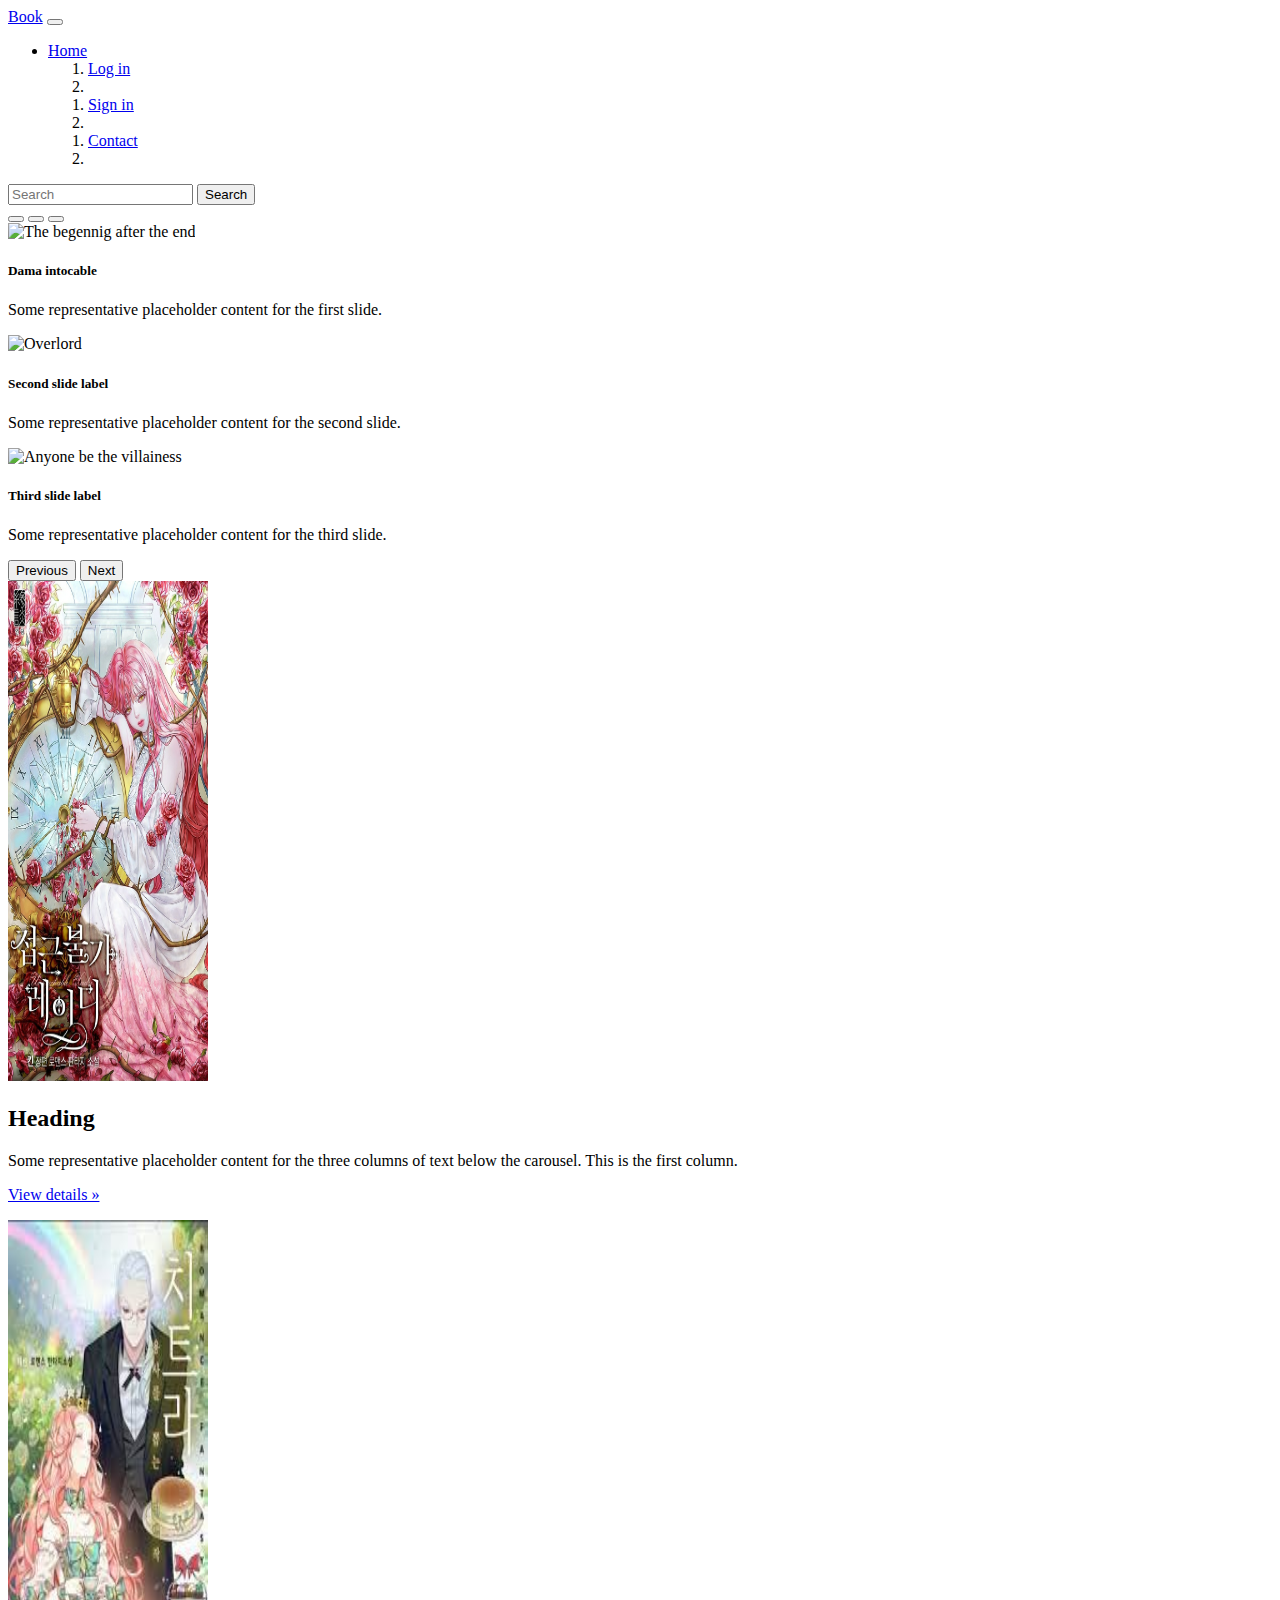
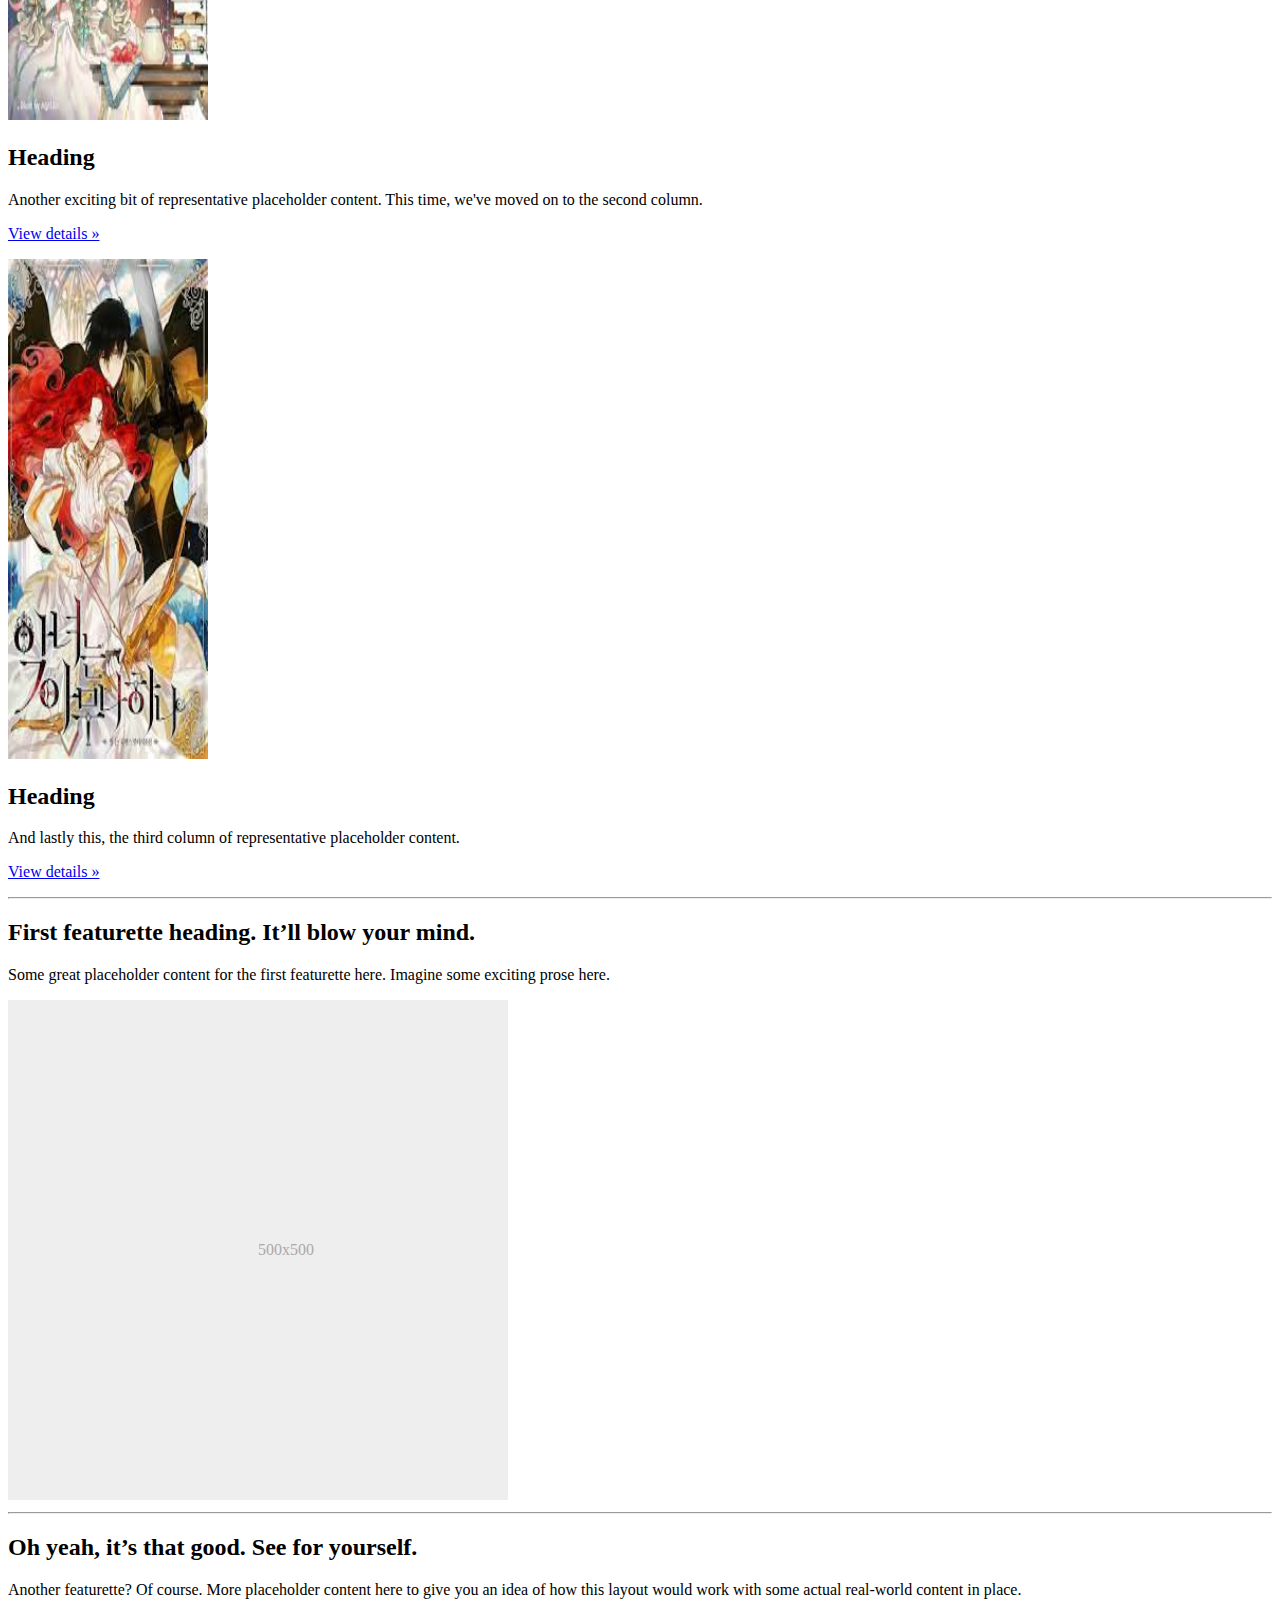
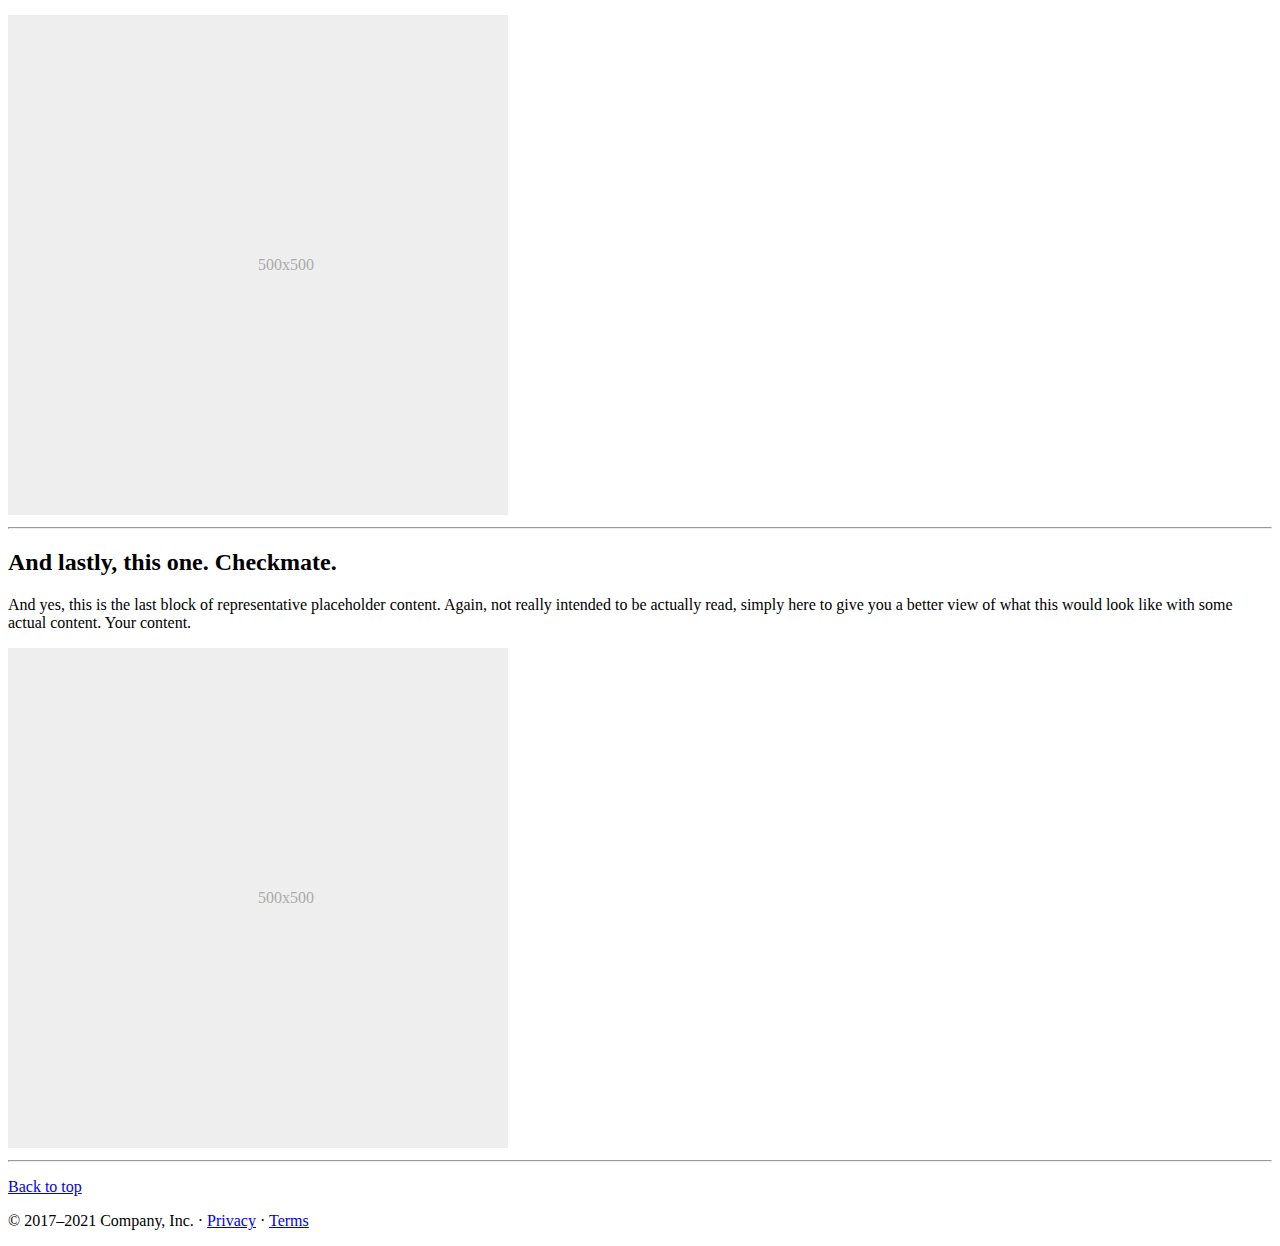
==== index.html @ 1cf3560a "primero" ====
<!DOCTYPE html>
<html lang="en">
<head>
    <meta charset="UTF-8">
    <meta http-equiv="X-UA-Compatible" content="IE=edge">
    <meta name="viewport" content="width=device-width, initial-scale=1.0">
    <link href="https://cdn.jsdelivr.net/npm/bootstrap@5.0.0-beta1/dist/css/bootstrap.min.css" rel="stylesheet" integrity="sha384-giJF6kkoqNQ00vy+HMDP7azOuL0xtbfIcaT9wjKHr8RbDVddVHyTfAAsrekwKmP1" crossorigin="anonymous">
    <title>Document</title>
    <LINK REL=StyleSheet HREF="estilo.css" TYPE="text/css" MEDIA=screen>
        <link href="carousel.css" rel="stylesheet">
</head>
<body>
    
    <header>
      <nav class="navbar navbar-expand-md navbar-dark fixed-top bg-dark">
        <div class="container-fluid">
          <a class="navbar-brand" href="#">Book</a>
          <button class="navbar-toggler" type="button" data-bs-toggle="collapse" data-bs-target="#navbarCollapse" aria-controls="navbarCollapse" aria-expanded="false" aria-label="Toggle navigation">
            <span class="navbar-toggler-icon"></span>
          </button>
          <div class="collapse navbar-collapse" id="navbarCollapse">
            <ul class="navbar-nav me-auto mb-2 mb-md-0">
              <li class="nav-item">
                <a class="nav-link active" aria-current="page" href="#">Home</a>
              </li>
            <nav aria-label="breadcrumb">
  <ol class="breadcrumb">
    <li class="breadcrumb-item"><a href="template(python)\login.html">Log in</a></li>
    <li class="breadcrumb-item active" aria-current="page"></li>
  </ol>
</nav>
              <nav aria-label="breadcrumb">
  <ol class="breadcrumb">
    <li class="breadcrumb-item"><a href="template(python)\singin.html">Sign in</a></li>
    <li class="breadcrumb-item active" aria-current="page"></li>
  </ol>
</nav>
<nav aria-label="breadcrumb">
  <ol class="breadcrumb">
    <li class="breadcrumb-item"><a href="template(python)\contact.html">Contact</a></li>
    <li class="breadcrumb-item active" aria-current="page"></li>
  </ol>
            </ul>
            <form class="d-flex">
              <input class="form-control me-2" type="search" placeholder="Search" aria-label="Search">
              <button class="btn btn-outline-success" type="submit">Search</button>
            </form>
          </div>
        </div>
      </nav>
    </header>
    
    <main>
    
        <div id="carouselExampleCaptions" class="carousel slide" data-bs-ride="carousel">
            <div class="carousel-indicators">
              <button type="button" data-bs-target="#carouselExampleCaptions" data-bs-slide-to="0" class="active" aria-current="true" aria-label="Slide 1"></button>
              <button type="button" data-bs-target="#carouselExampleCaptions" data-bs-slide-to="1" aria-label="Slide 2"></button>
              <button type="button" data-bs-target="#carouselExampleCaptions" data-bs-slide-to="2" aria-label="Slide 3"></button>
            </div>
            <div class="carousel-inner">
              <div class="carousel-item active">
                <img src="C:\Users\Admin\Desktop\html projects\Clases\static(pgweb)\img\image8.jpg"  class="d-block w-100" alt="The begennig after the end">
                <div class="carousel-caption d-none d-md-block">
                  <h5>Dama intocable</h5>
                  <p>Some representative placeholder content for the first slide.</p>
                </div>
              </div>
              <div class="carousel-item">
                <img src="C:\Users\Admin\Desktop\html projects\Clases\static(pgweb)\img\image11.jpg" class="d-block w-100" alt="Overlord">
                <div class="carousel-caption d-none d-md-block">
                  <h5>Second slide label</h5>
                  <p>Some representative placeholder content for the second slide.</p>
                </div>
              </div>
              <div class="carousel-item">
                <img src="C:\Users\Admin\Desktop\html projects\Clases\static(pgweb)\img\image12.jpg" class="d-block w-100" alt="Anyone be the villainess">
                <div class="carousel-caption d-none d-md-block">
                  <h5>Third slide label</h5>
                  <p>Some representative placeholder content for the third slide.</p>
                </div>
              </div>
            </div>
            <button class="carousel-control-prev" type="button" data-bs-target="#carouselExampleCaptions" data-bs-slide="prev">
              <span class="carousel-control-prev-icon" aria-hidden="true"></span>
              <span class="visually-hidden">Previous</span>
            </button>
            <button class="carousel-control-next" type="button" data-bs-target="#carouselExampleCaptions" data-bs-slide="next">
              <span class="carousel-control-next-icon" aria-hidden="true"></span>
              <span class="visually-hidden">Next</span>
            </button>
          </div>
    </main>
      <!-- Marketing messaging and featurettes
      ================================================== -->
      <!-- Wrap the rest of the page in another container to center all the content. -->
    
      <div class="container marketing">
    
        <!-- Three columns of text below the carousel -->
        <div class="row">
          <div class="col-lg-4">
       
           <img src="static(pgweb)\img\image8.jpg" width="200" height="500" class="card-img-top" alt="...">
            <h2>Heading</h2>
            <p>Some representative placeholder content for the three columns of text below the carousel. This is the first column.</p>
            <p><a class="btn btn-secondary" href="#">View details &raquo;</a></p>
          </div><!-- /.col-lg-4 -->
          <div class="col-lg-4">
            <img src="static(pgweb)\img\image5.jpg" width="200" height="500"  class="card-img-top" alt="...">
    
            <h2>Heading</h2>
            <p>Another exciting bit of representative placeholder content. This time, we've moved on to the second column.</p>
            <p><a class="btn btn-secondary" href="#">View details &raquo;</a></p>
          </div><!-- /.col-lg-4 -->
          <div class="col-lg-4">

          <img src="static(pgweb)\img\image7.jpg" width="200" height="500" class="card-img-top" alt="...">
            <h2>Heading</h2>
            <p>And lastly this, the third column of representative placeholder content.</p>
            <p><a class="btn btn-secondary" href="#">View details &raquo;</a></p>
          </div><!-- /.col-lg-4 -->
        </div><!-- /.row -->
    
    
        <!-- START THE FEATURETTES -->
    
        <hr class="featurette-divider">
    
        <div class="row featurette">
          <div class="col-md-7">
            <h2 class="featurette-heading">First featurette heading. <span class="text-muted">It’ll blow your mind.</span></h2>
            <p class="lead">Some great placeholder content for the first featurette here. Imagine some exciting prose here.</p>
          </div>
          <div class="col-md-5">
            <svg class="bd-placeholder-img bd-placeholder-img-lg featurette-image img-fluid mx-auto" width="500" height="500" xmlns="http://www.w3.org/2000/svg" role="img" aria-label="Placeholder: 500x500" preserveAspectRatio="xMidYMid slice" focusable="false"><title>Placeholder</title><rect width="100%" height="100%" fill="#eee"/><text x="50%" y="50%" fill="#aaa" dy=".3em">500x500</text></svg>
    
          </div>
        </div>
    
        <hr class="featurette-divider">
    
        <div class="row featurette">
          <div class="col-md-7 order-md-2">
            <h2 class="featurette-heading">Oh yeah, it’s that good. <span class="text-muted">See for yourself.</span></h2>
            <p class="lead">Another featurette? Of course. More placeholder content here to give you an idea of how this layout would work with some actual real-world content in place.</p>
          </div>
          <div class="col-md-5 order-md-1">
            <svg class="bd-placeholder-img bd-placeholder-img-lg featurette-image img-fluid mx-auto" width="500" height="500" xmlns="http://www.w3.org/2000/svg" role="img" aria-label="Placeholder: 500x500" preserveAspectRatio="xMidYMid slice" focusable="false"><title>Placeholder</title><rect width="100%" height="100%" fill="#eee"/><text x="50%" y="50%" fill="#aaa" dy=".3em">500x500</text></svg>
    
          </div>
        </div>
    
        <hr class="featurette-divider">
    
        <div class="row featurette">
          <div class="col-md-7">
            <h2 class="featurette-heading">And lastly, this one. <span class="text-muted">Checkmate.</span></h2>
            <p class="lead">And yes, this is the last block of representative placeholder content. Again, not really intended to be actually read, simply here to give you a better view of what this would look like with some actual content. Your content.</p>
          </div>
          <div class="col-md-5">
            <svg class="bd-placeholder-img bd-placeholder-img-lg featurette-image img-fluid mx-auto" width="500" height="500" xmlns="http://www.w3.org/2000/svg" role="img" aria-label="Placeholder: 500x500" preserveAspectRatio="xMidYMid slice" focusable="false"><title>Placeholder</title><rect width="100%" height="100%" fill="#eee"/><text x="50%" y="50%" fill="#aaa" dy=".3em">500x500</text></svg>
    
          </div>
        </div>
    
        <hr class="featurette-divider">
    
        <!-- /END THE FEATURETTES -->
    
      </div><!-- /.container -->
    
    
      <!-- FOOTER -->
      <footer class="container">
        <p class="float-end"><a href="#">Back to top</a></p>
        <p>&copy; 2017–2021 Company, Inc. &middot; <a href="#">Privacy</a> &middot; <a href="#">Terms</a></p>
      </footer>
    </main>
    
    
        <script src="/docs/5.0/dist/js/bootstrap.bundle.min.js" integrity="sha384-gtEjrD/SeCtmISkJkNUaaKMoLD0//ElJ19smozuHV6z3Iehds+3Ulb9Bn9Plx0x4" crossorigin="anonymous"></script>
    
          
      </body>
</html>
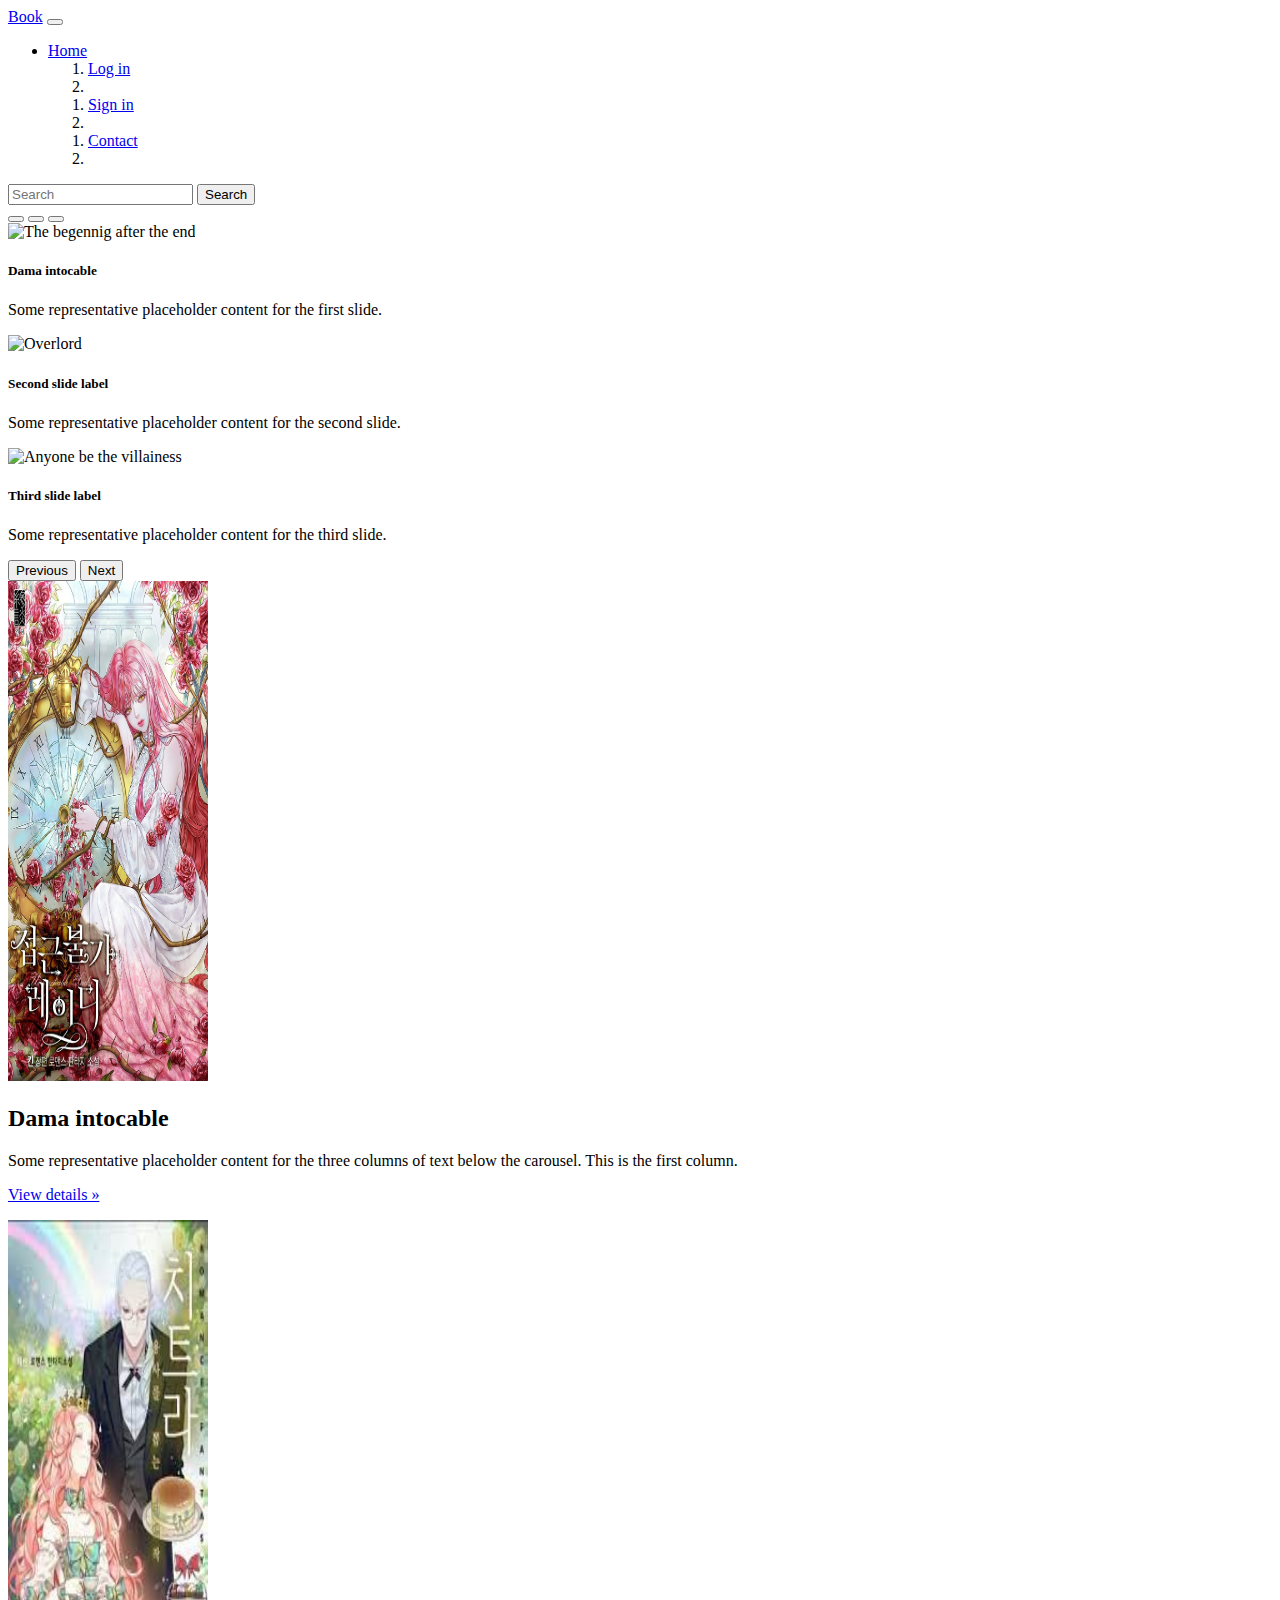
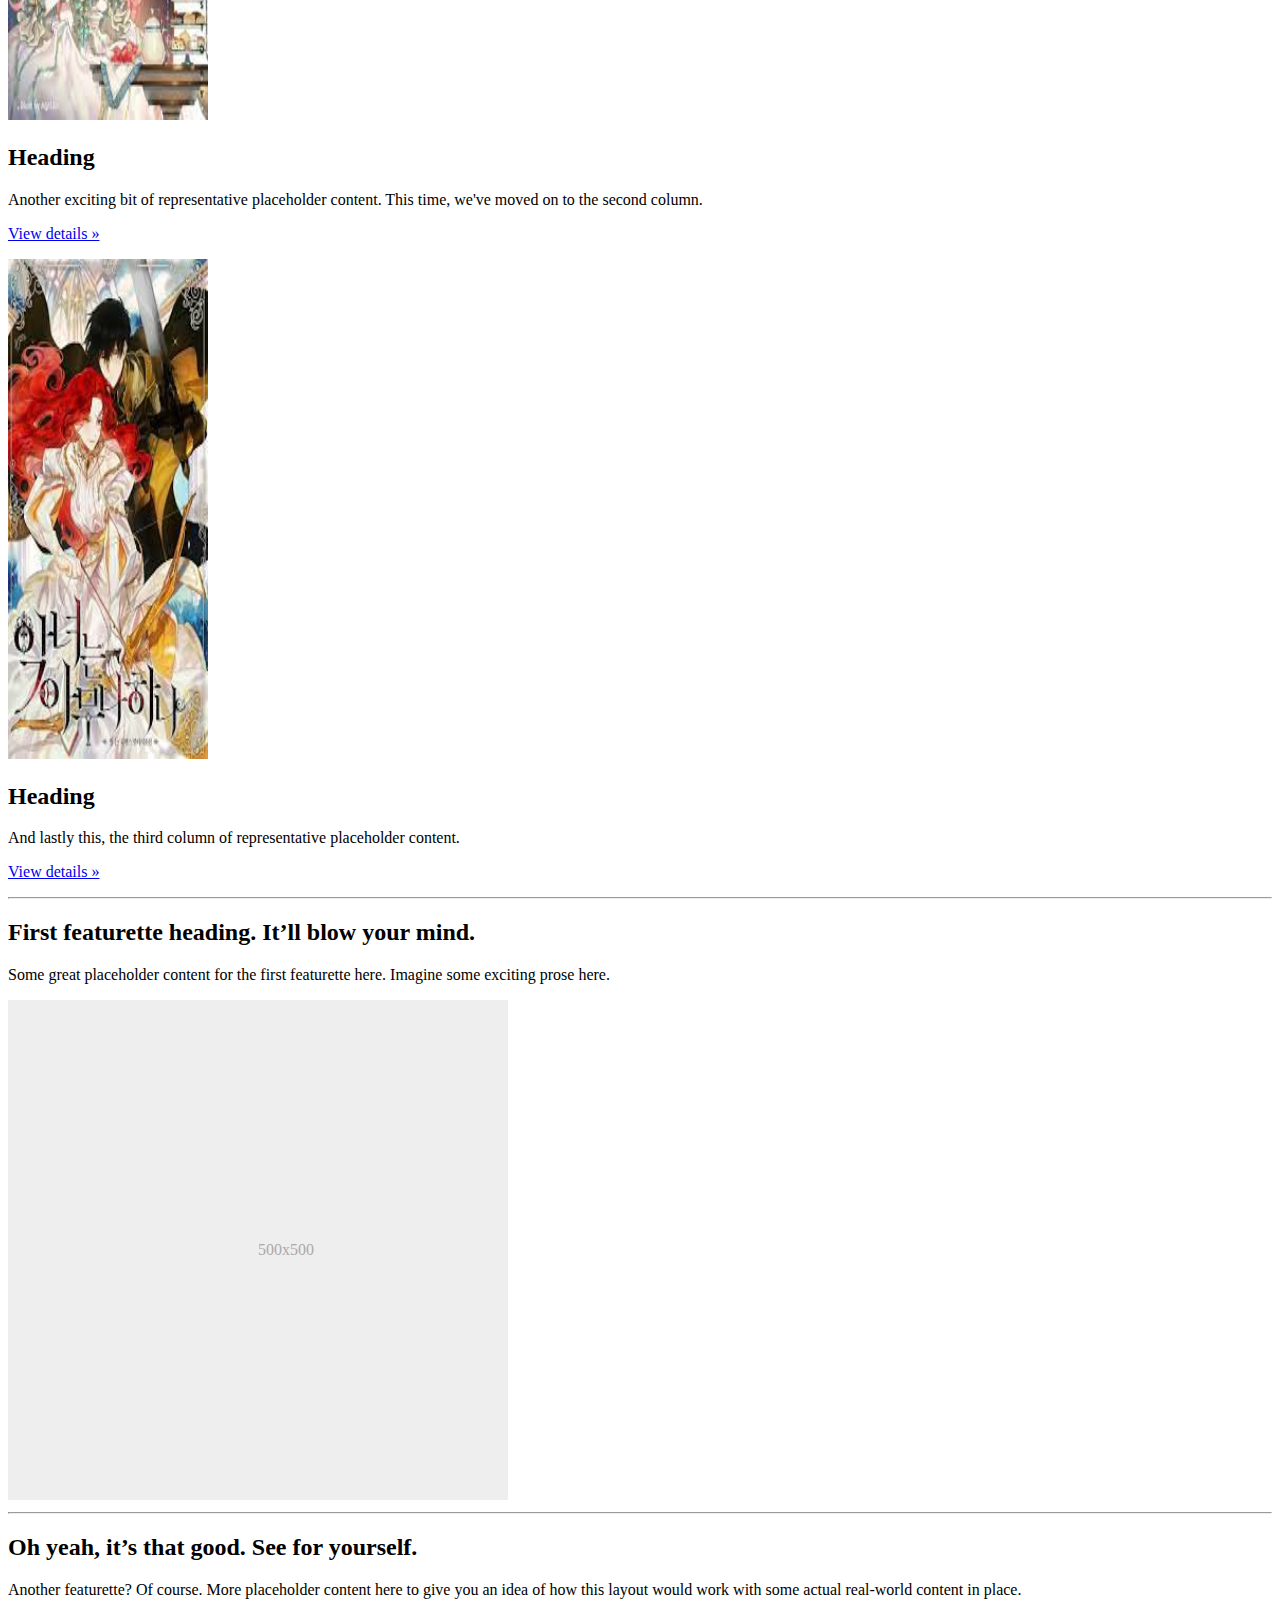
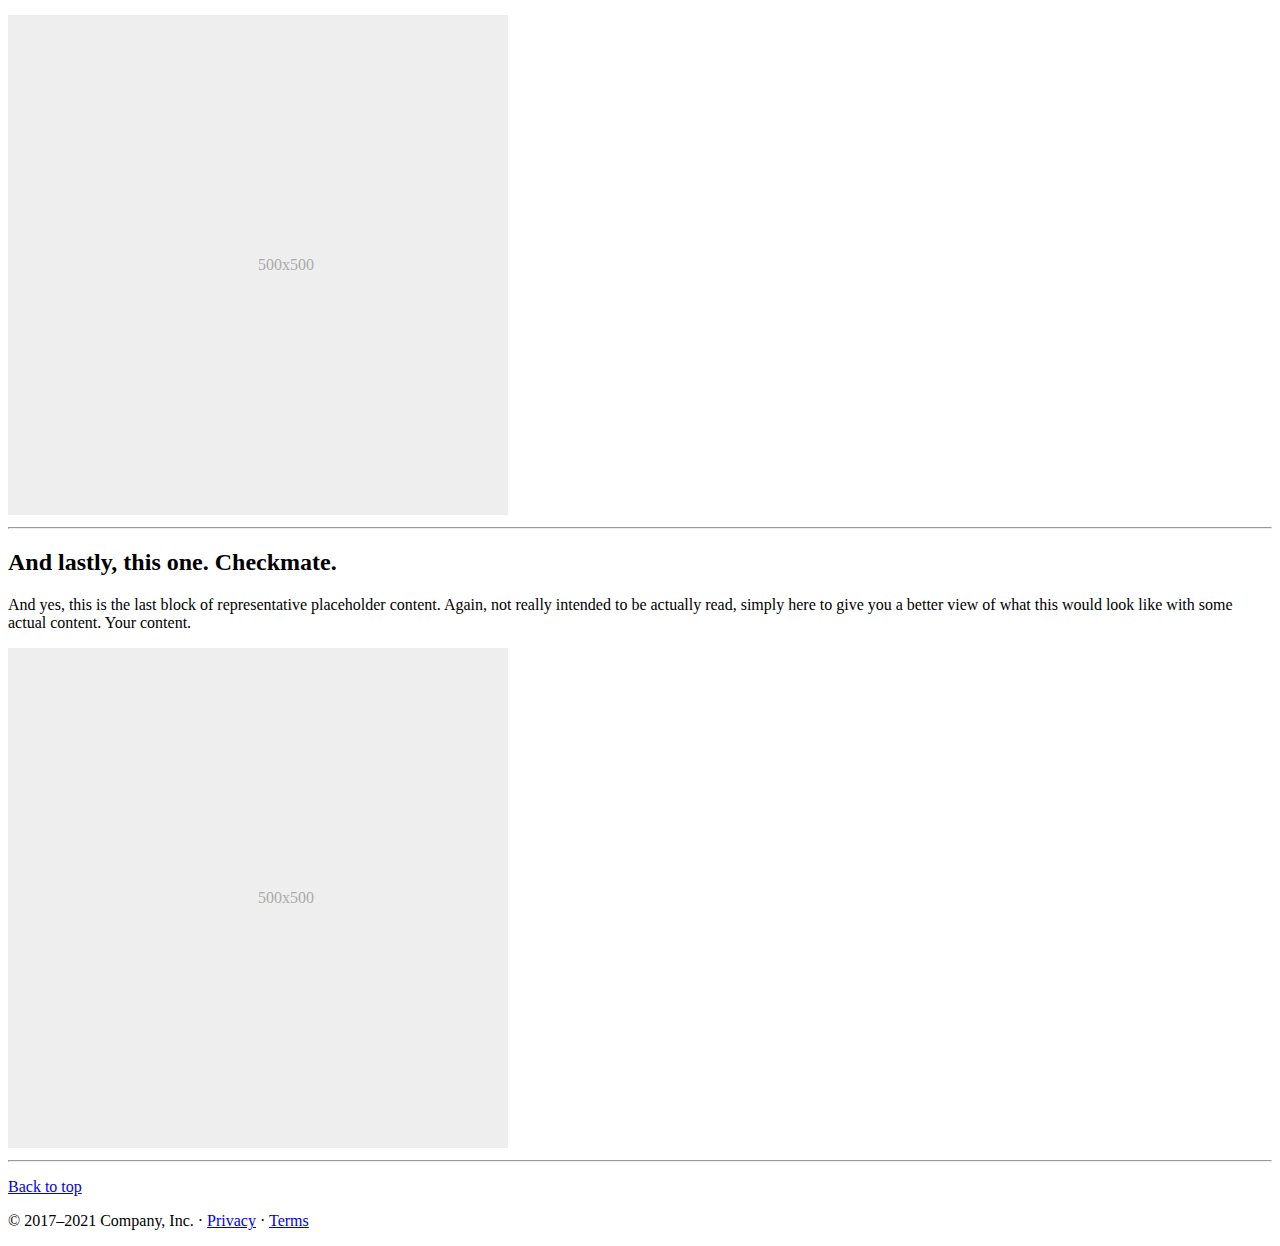
==== commit dc80a9f3: "tercer cambio" ====
--- a/index.html
+++ b/index.html
@@ -102,7 +102,7 @@
           <div class="col-lg-4">
        
            <img src="static(pgweb)\img\image8.jpg" width="200" height="500" class="card-img-top" alt="...">
-            <h2>Heading</h2>
+            <h2>Dama intocable</h2>
             <p>Some representative placeholder content for the three columns of text below the carousel. This is the first column.</p>
             <p><a class="btn btn-secondary" href="#">View details &raquo;</a></p>
           </div><!-- /.col-lg-4 -->
